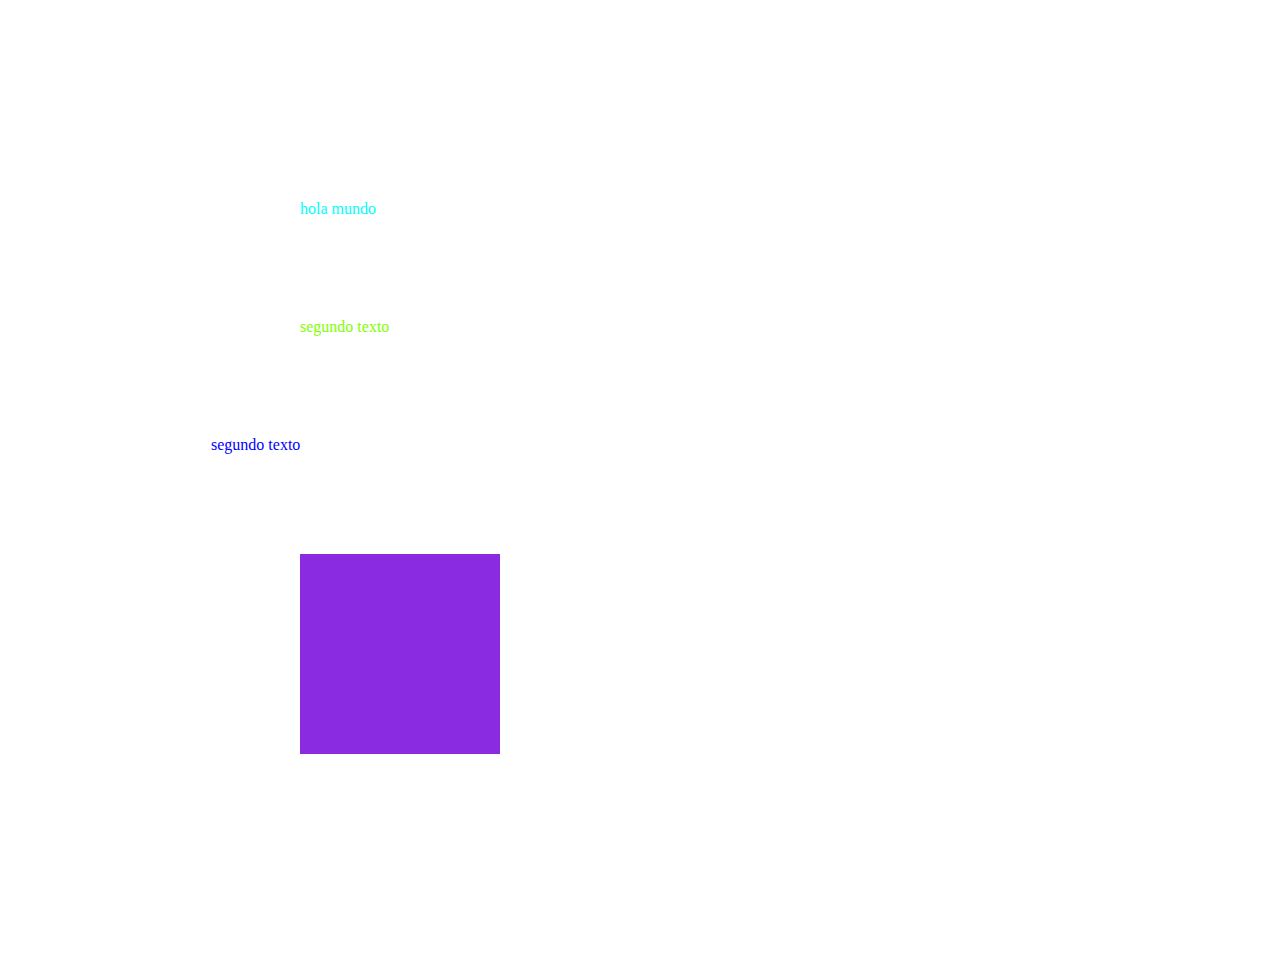
==== index.html @ 38564770 "inicio de mi projecto" ====
<!DOCTYPE html>
<html lang="en">

<head>
    <meta charset="UTF-8">
    <meta http-equiv="X-UA-Compatible" content="IE=edge">
    <meta name="viewport" content="width=device-width, initial-scale=1.0">
    <title></title>
    <link rel="stylesheet" href="style.css">
    <style>
        .miClase {
            color: aqua;

        }

        p {
            color: pink;
        }

        p {
            color: chartreuse;
        }
    </style>
</head>

<body>
    <!-- <p>hola mundo</p>-->
    <p class="miClase">hola mundo</p>
    <p id="miID">segundo texto</p>
    <p id="miID3" style="color:blue; margin: 11px;">segundo texto</p>
    <div id="mydiv"></div>
</body>

</html>
---- style.css ----
* {
    margin: 100px;

}

#mydiv {
    width: 200px;
    height: 200px;
    background-color: blueviolet;
}
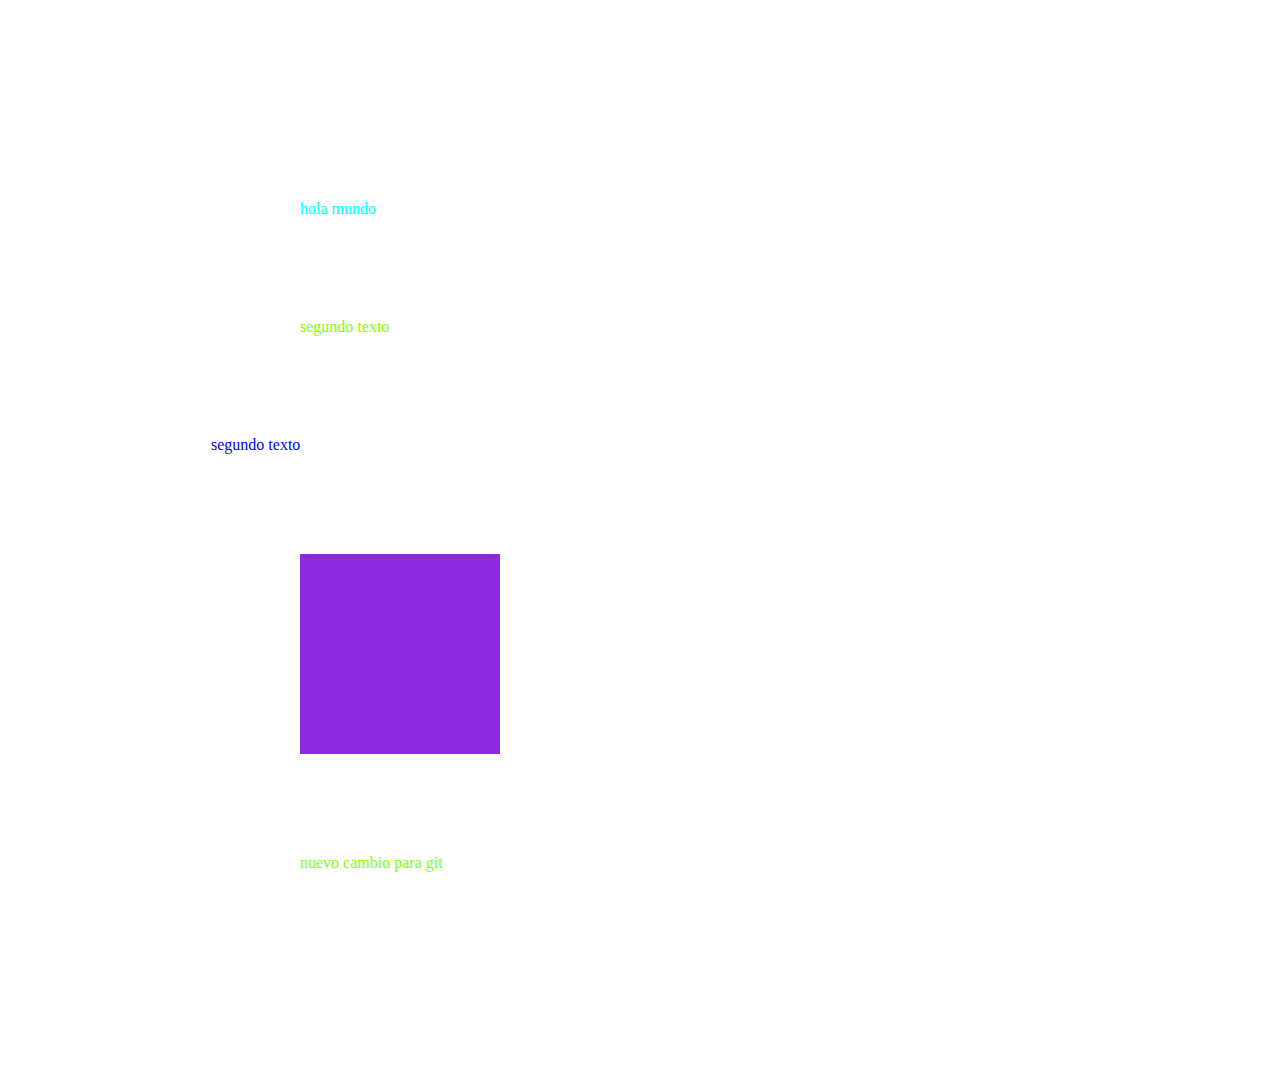
==== commit d92e7b68: "nuevos cambios" ====
--- a/index.html
+++ b/index.html
@@ -29,6 +29,7 @@
     <p id="miID">segundo texto</p>
     <p id="miID3" style="color:blue; margin: 11px;">segundo texto</p>
     <div id="mydiv"></div>
+    <p>nuevo cambio para git</p>
 </body>
 
 </html>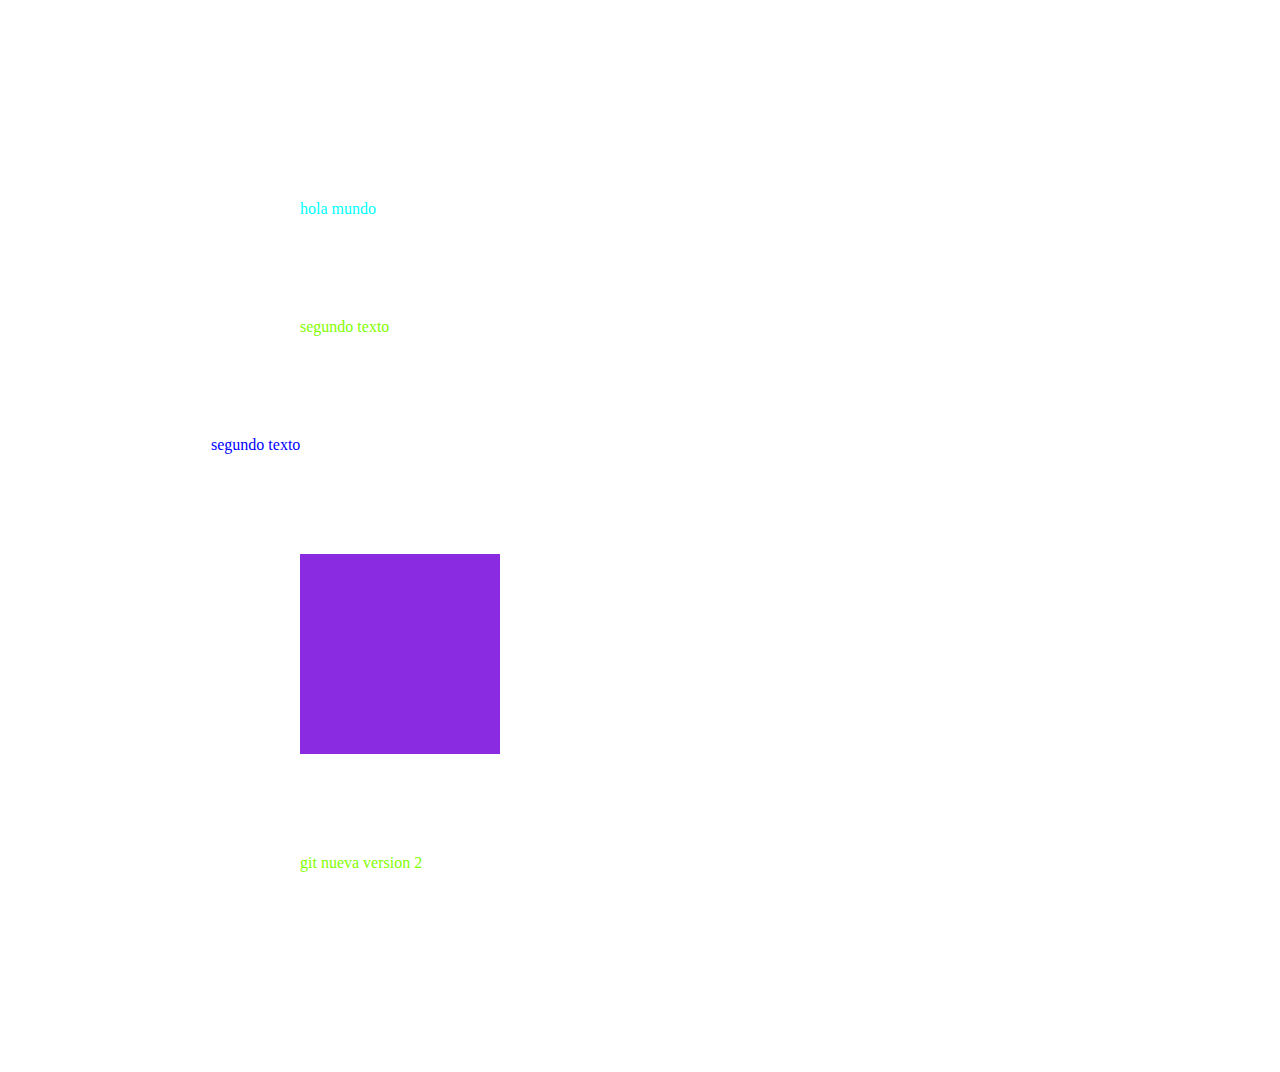
==== commit e5028f86: "nueva version" ====
--- a/index.html
+++ b/index.html
@@ -29,7 +29,7 @@
     <p id="miID">segundo texto</p>
     <p id="miID3" style="color:blue; margin: 11px;">segundo texto</p>
     <div id="mydiv"></div>
-    <p>nuevo cambio para git</p>
+    <p>git nueva version 2</p>
 </body>
 
 </html>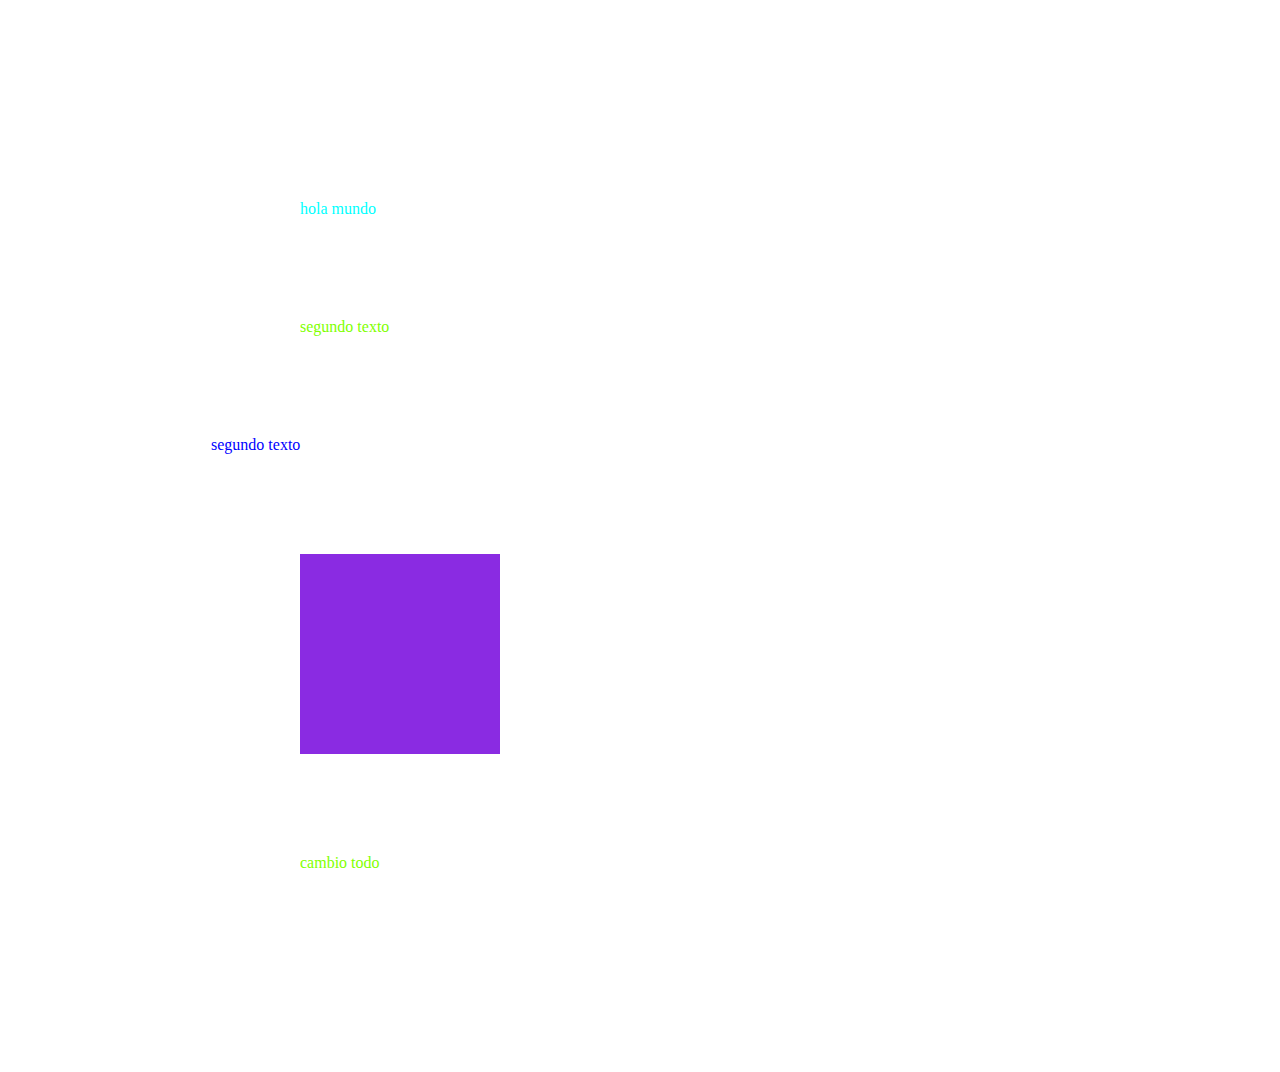
==== commit 81620614: "cambio todo" ====
--- a/index.html
+++ b/index.html
@@ -29,7 +29,7 @@
     <p id="miID">segundo texto</p>
     <p id="miID3" style="color:blue; margin: 11px;">segundo texto</p>
     <div id="mydiv"></div>
-    <p>git nueva version 2</p>
+    <p>cambio todo</p>
 </body>
 
 </html>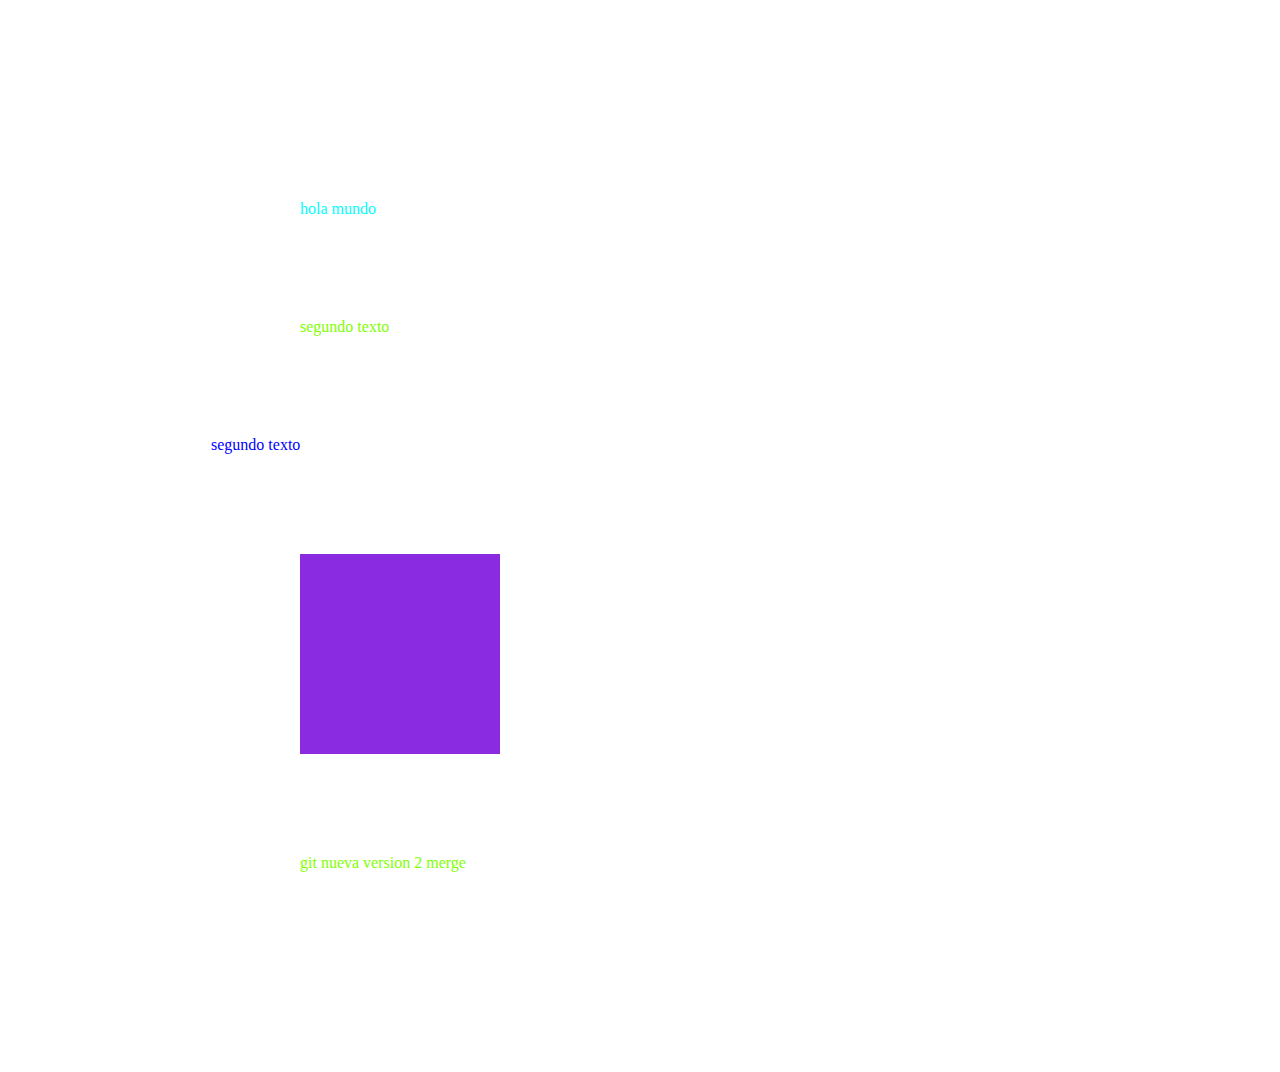
==== commit 1caaebaa: "merge" ====
--- a/index.html
+++ b/index.html
@@ -29,7 +29,7 @@
     <p id="miID">segundo texto</p>
     <p id="miID3" style="color:blue; margin: 11px;">segundo texto</p>
     <div id="mydiv"></div>
-    <p>cambio todo</p>
+    <p>git nueva version 2 merge </p>
 </body>
 
 </html>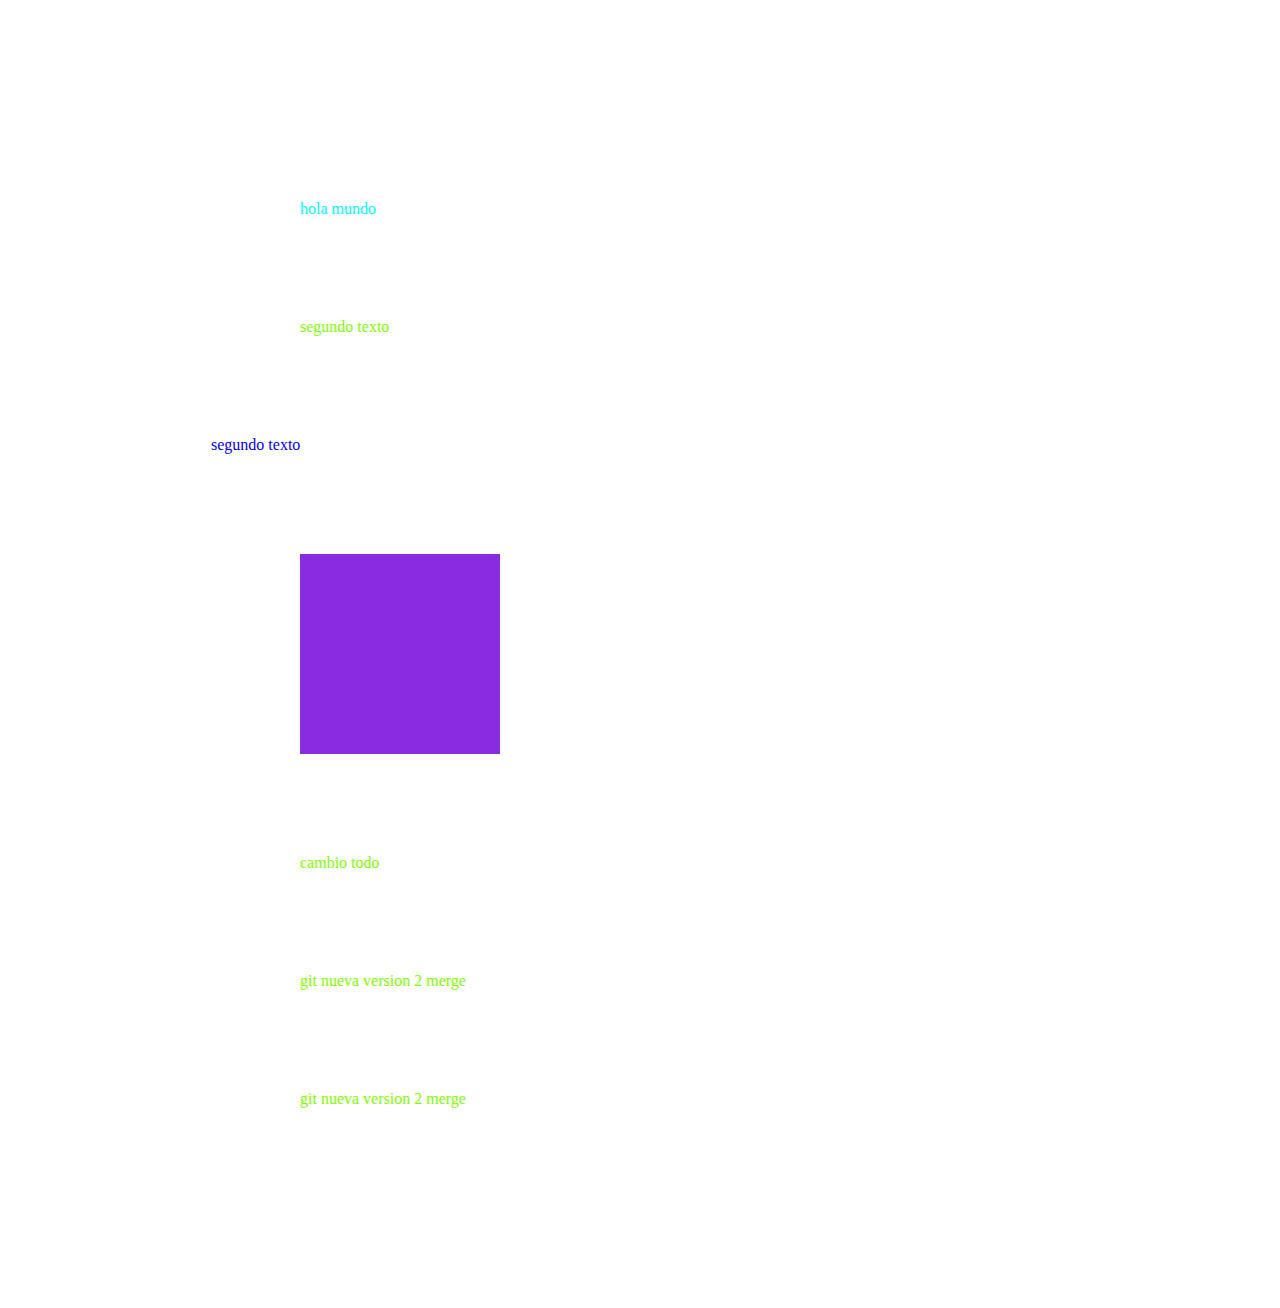
==== commit 35a7526f: "[fabio][equipo A] - codigo - agrege nuevas funcionalidades" ====
--- a/index.html
+++ b/index.html
@@ -29,6 +29,8 @@
     <p id="miID">segundo texto</p>
     <p id="miID3" style="color:blue; margin: 11px;">segundo texto</p>
     <div id="mydiv"></div>
+    <p>cambio todo</p>
+    <p>git nueva version 2 merge </p>
     <p>git nueva version 2 merge </p>
 </body>
 
